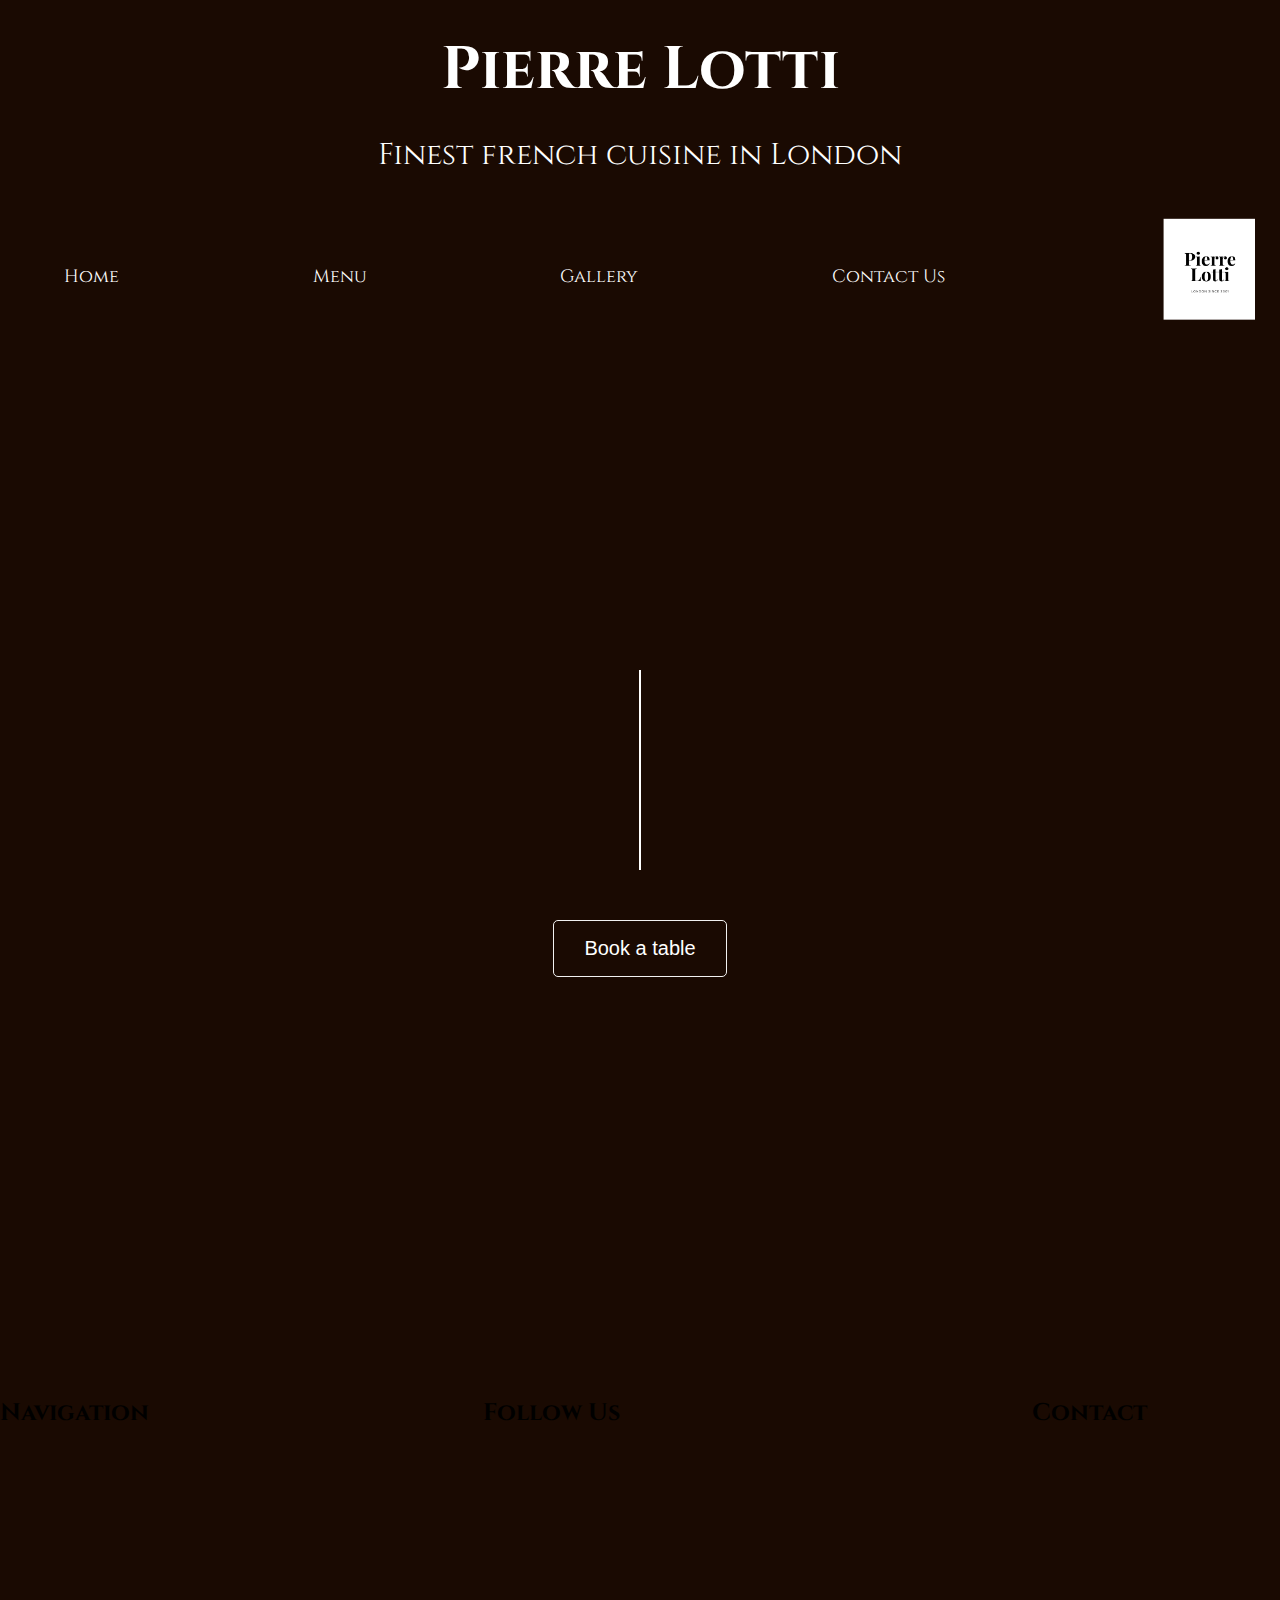
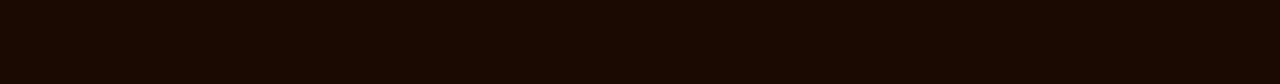
==== index.html @ e6680bbb "day 1 complete" ====
<!DOCTYPE html>
<html lang="en-GB">
  <head>
    <meta charset="utf-8">
    <meta name="viewport" content="width=device-width, initial-scale=1" />
    <title>Pirre Lotti - Finest Frensh Restaurant in London</title>
    <link rel="stylesheet" href="style.css">
    <link rel="preconnect" href="https://fonts.googleapis.com"><link rel="preconnect" href="https://fonts.gstatic.com" crossorigin><link href="https://fonts.googleapis.com/css2?family=Cinzel&family=La+Belle+Aurore&display=swap" rel="stylesheet">
    <style> @import url('https://fonts.googleapis.com/css2?family=Cinzel&family=La+Belle+Aurore&display=swap'); </style>
</head>
  <body>
    <header> 
<div class=title>
      <h1> Pierre Lotti</h1>
      <p> Finest french cuisine in London </p>
      
    </div>
     <nav>
          <ul class="menu-items">
              <li id="home"><a class="selected" href="index.html">Home</a></li>
              <li id="menu"><a href="menu.html">Menu</a></li>
              <li id="gallery"><a href="gallery.html">Gallery</a></li>
              <li id="contact"><a href="contact.html">Contact Us</a></li> 
              <a href="index.html"></a><img id="logo" src="logo/logo.png" alt="Website logo" height="140px" weight="150px"></li>
                 
          </ul>
      </nav>
    </header>
    <main id="main">
    <div class="home">
        <video autoplay muted loop>
          <source src="video/Restaurant.mp4" type="video/mp4" />
        </video>
      </div>
    <div class="home-content">
     <h1>Pierre Lotti West End's Iconic Restaurant</h1>
     <div class="middle-line"></div>
     <form action="contact.html">
     <button class="book" type="submit"> Book a table </button>
    </div>
  </form>
    </main>
    <footer> 
      <div>
        <h2 class="footer__headline">Navigation</h2>
        <ul class="footer__list">
          <li>nav 1</li>
          <li>nav 2</li>
          <li>nav 3</li>
    
        </ul>
      </div>
      <div>
        <h2 class="footer__headline">Follow Us</h2>
        <ul class="footer__list">
          <li>social 1</li>
          <li>social 2</li>
          <li>social 3</li>
        </ul>
      </div>
      <div>
        <h2 class="footer__headline">Contact</h2>
        <ul class="footer__list">
          <li>Adress</li>
          <li>Phone</li>
          <li>Email</li>
          <li>Website</li>
        </ul>
      </div>
    </footer>
  </body>
</html>
---- style.css ----
html {
  font-family: 'Cinzel', serif;
}
.title {

  
  color: white; 
  font-size: 30px;
  line-height: 1;
  text-align: center;
  background-color:rgb(26, 10, 2);; }

body {
  margin: 0;
  background-color:rgb(26, 10, 2) ;
  padding-bottom: 4em; 
}

.home {
  height: 100vh;
  position: absolute;
}
@media(max-width: 500px) {

  video{
    flex-direction:column;  
  }
}
video {
  object-fit: cover;
  position: relative;
  width: 100%;
  height: 100%;
  z-index: auto;
}

.home-content {
  width: 600px;
  margin: 0 auto;
  position: relative;
  top: 150px;
  color: #1a0a02;
  z-index: 3;
}

.home-content h1 {
  
  text-align:justify;
  text-transform: uppercase;
  font-size: 44px;
  line-height: 1.1;
}

.middle-line {
  height: 200px;
  width: 2px;
  background: #fff;
  margin: 40px auto;
}

.home-content button {
  display: block;
  font-size: 20px;
  border: 1px solid #f1f1f1;
  border-radius: 5px;
  background: transparent;
  color: #fff;
  margin: 50px auto 0;
  padding: 16px 30px;
  cursor: pointer;
}

a {
  text-decoration: none;
}

nav {
  
  width: 100%;
}

ul {
  background: #1a0a02;
  list-style: none;
  margin: 0;
  padding-left: 0;
  display: flex;
  justify-content: space-between;
}

li {
  color: rgb(26, 10, 2);
  background: #1a0a02;
  display: grid;
  float: right;
  padding: 4rem;
  position: relative;
  text-decoration: none;
  transition-duration: 0.5s;
}
  
li a {
  color: #fff;
  font-size: large;
}

li a:hover {
  color: black;
  font-size: large;
}

li:hover,
li:focus-within {
  background:white;
  cursor: pointer;

}

li:focus-within a {
  outline: none;
}

ul li:hover > ul,
ul li:focus-within > ul,
ul li ul:hover,
ul li ul:focus {
   visibility: visible;
   opacity: 5;
   display: block;
}

@media(max-width: 500px) {

  footer{
    flex-direction:column;  
  }
}
footer {
  display: flex;
  justify-content: space-around;
  align-self: flex-end;
  margin-top: 550px;
}

.footer__headline {
  font-weight: bold;
  font-family:inherit;
}

.footer__list {
  font-family:inherit;
  list-style: none;
  padding: 0;
  margin: 0;
}
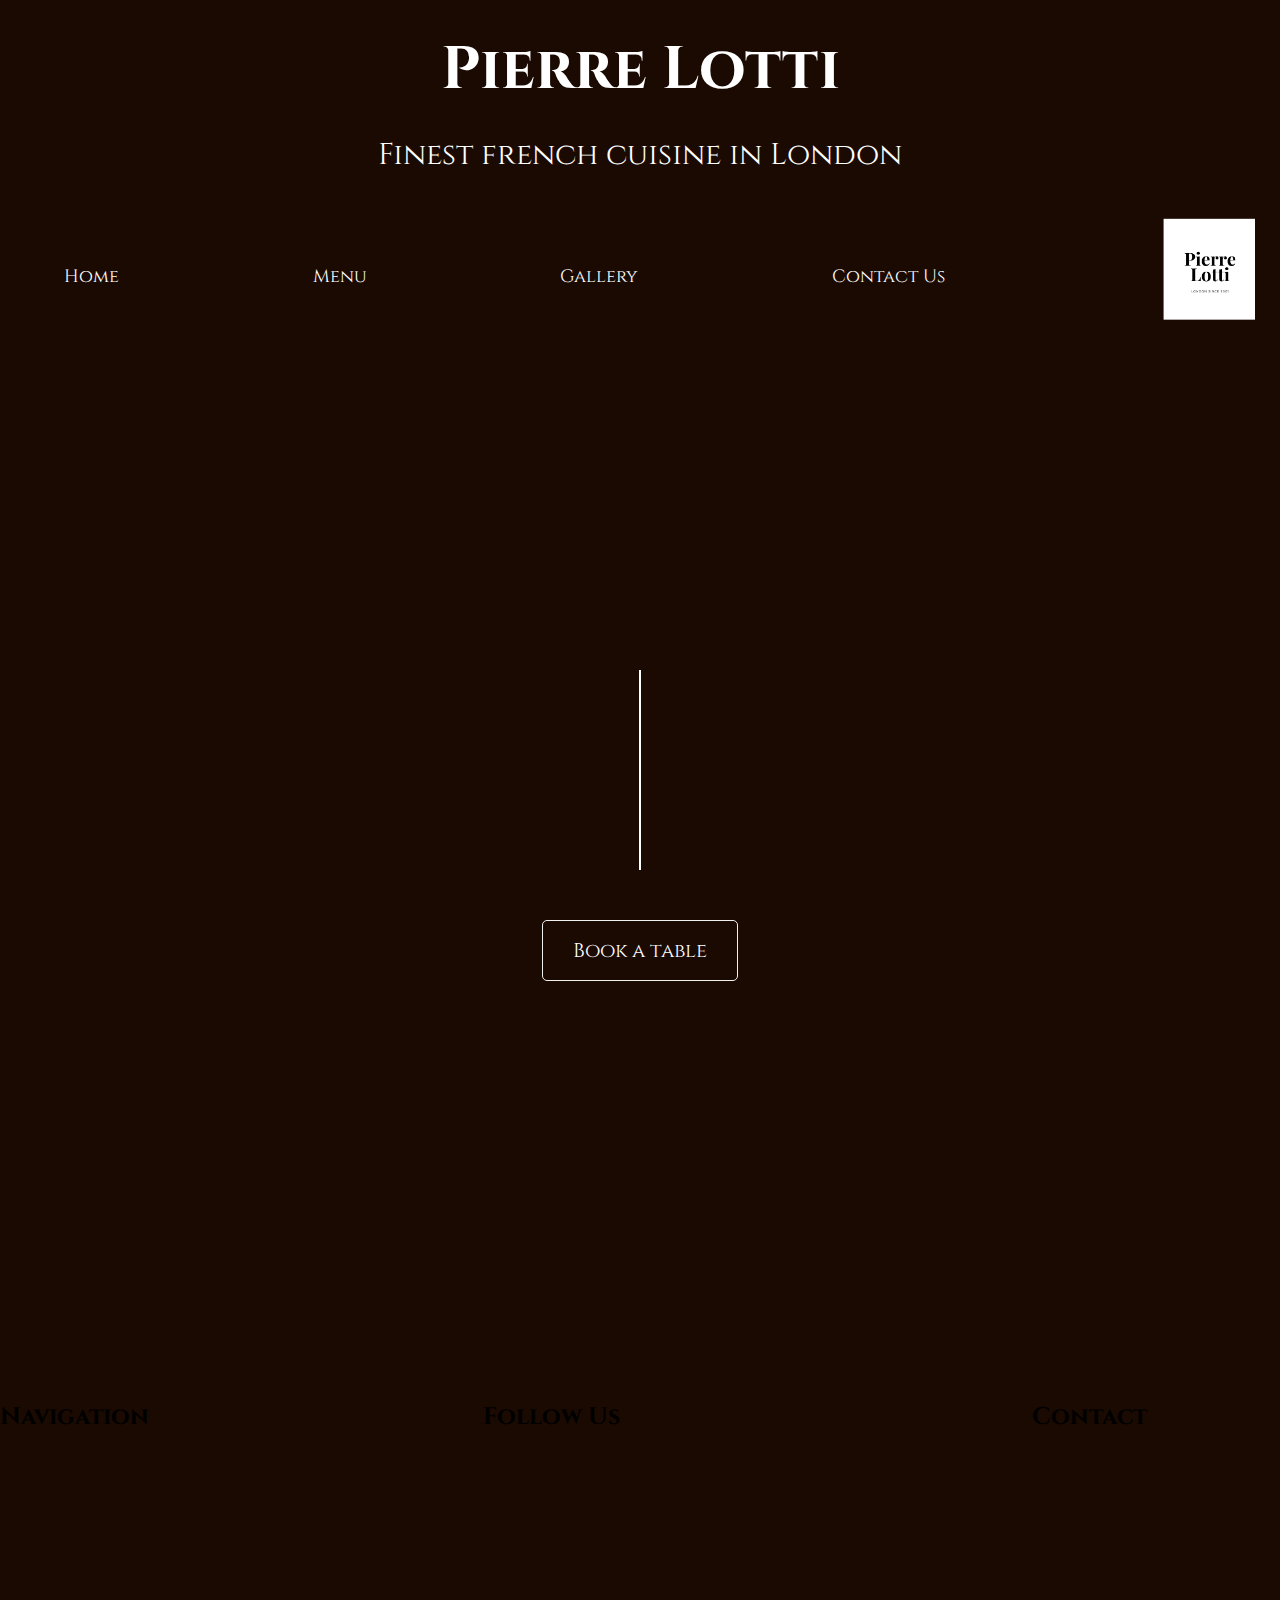
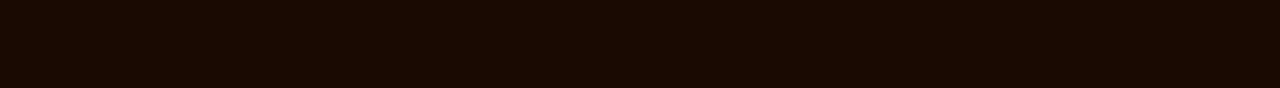
==== commit e3d16f84: "2nd day" ====
--- a/index.html
+++ b/index.html
@@ -25,7 +25,7 @@
                  
           </ul>
       </nav>
-    </header>
+    
     <main id="main">
     <div class="home">
         <video autoplay muted loop>
--- a/style.css
+++ b/style.css
@@ -1,5 +1,6 @@
-html {
+* {
   font-family: 'Cinzel', serif;
+  box-sizing: border-box;
 }
 .title {
 
@@ -10,11 +11,11 @@
   text-align: center;
   background-color:rgb(26, 10, 2);; }
 
-body {
-  margin: 0;
-  background-color:rgb(26, 10, 2) ;
-  padding-bottom: 4em; 
-}
+  body {
+    margin: 0;
+    background-color:rgb(26, 10, 2) ;
+    padding-bottom: 4em; 
+  }
 
 .home {
   height: 100vh;
@@ -92,9 +93,8 @@
   color: rgb(26, 10, 2);
   background: #1a0a02;
   display: grid;
-  float: right;
+  place-items: center;
   padding: 4rem;
-  position: relative;
   text-decoration: none;
   transition-duration: 0.5s;
 }
@@ -129,6 +129,65 @@
    display: block;
 }
 
+.container {
+  width: 60%;
+  margin: 2rem auto; 
+}
+
+.gallery {
+  display: grid;
+  grid-template-columns: repeat(8, 1fr);
+  grid-template-rows: repeat(8, 5vw);
+  grid-gap: 1.5rem; 
+}
+
+.gallery__img {
+  width: 100%;
+  height: 100%;
+  object-fit: cover;
+  display: block; 
+}
+
+.gallery__item--1 {
+  grid-column-start: 1;
+  grid-column-end: 3;
+  grid-row-start: 1;
+  grid-row-end: 3;
+
+  /** Alternative Syntax **/
+  /* grid-column: 1 / span 2;  */
+  /* grid-row: 1 / span 2; */
+}
+
+.gallery__item--2 {
+  grid-column-start: 3;
+  grid-column-end: 5;
+  grid-row-start: 1;
+  grid-row-end: 3;
+
+  /** Alternative Syntax **/
+  /* grid-column: 3 / span 2;  */
+  /* grid-row: 1 / span 2; */
+}
+
+.gallery__item--3 {
+  grid-column-start: 5;
+  grid-column-end: 9;
+  grid-row-start: 1;
+  grid-row-end: 6;
+
+  /** Alternative Syntax **/
+  /* grid-column: 5 / span 4;
+  grid-row: 1 / span 5; */
+}
+
+.gallery__item--4 {
+  grid-column-start: 1;
+  grid-column-end: 5;
+  grid-row-start: 3;
+  grid-row-end: 6;
+ }
+
 @media(max-width: 500px) {
 
   footer{
@@ -152,4 +211,7 @@
   list-style: none;
   padding: 0;
   margin: 0;
-}+}
+
+
+
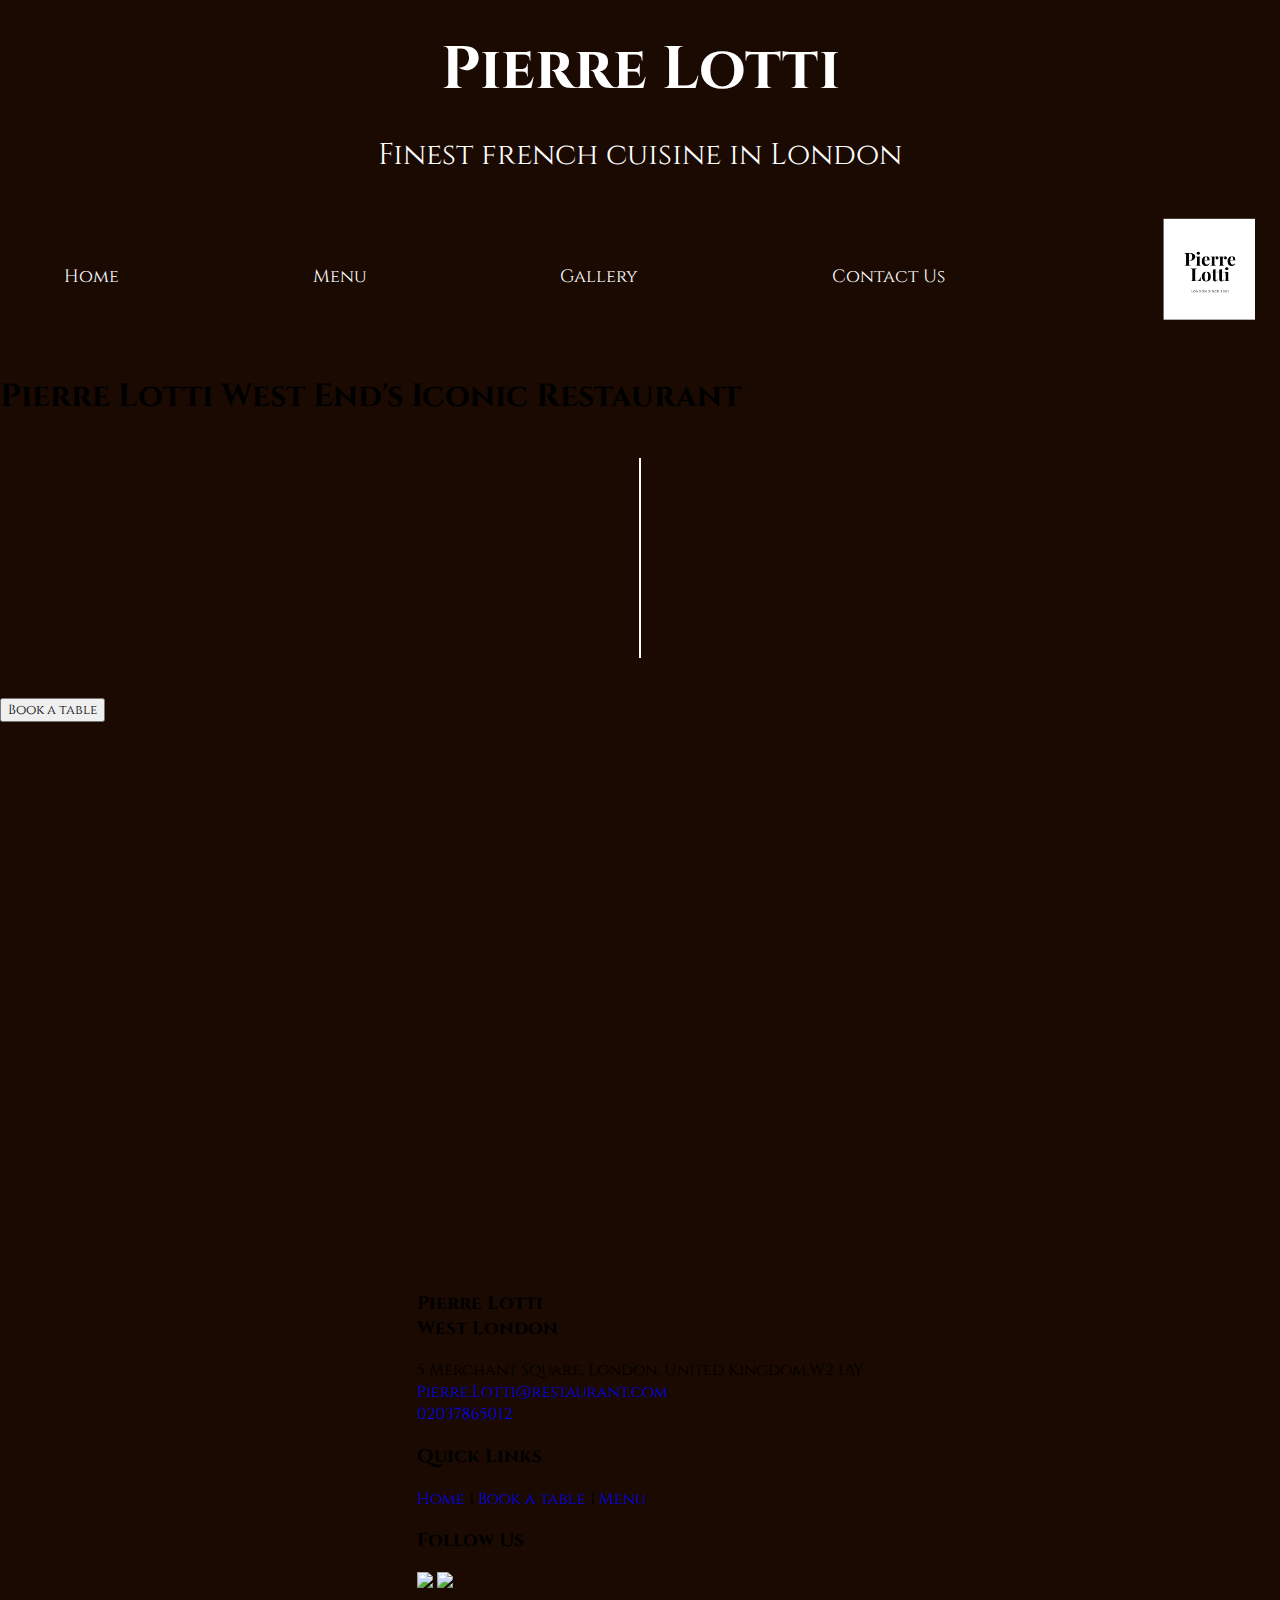
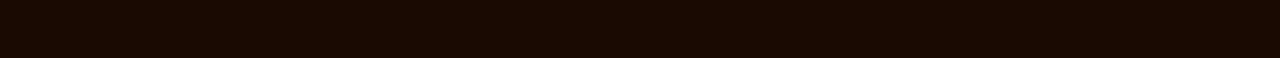
==== commit e2c75990: "Update index.html" ====
--- a/index.html
+++ b/index.html
@@ -2,6 +2,7 @@
 <html lang="en-GB">
   <head>
     <meta charset="utf-8">
+    <meta http-equiv="X-UA-Compatible" content="IE=edge">
     <meta name="viewport" content="width=device-width, initial-scale=1" />
     <title>Pirre Lotti - Finest Frensh Restaurant in London</title>
     <link rel="stylesheet" href="style.css">
@@ -9,7 +10,7 @@
     <style> @import url('https://fonts.googleapis.com/css2?family=Cinzel&family=La+Belle+Aurore&display=swap'); </style>
 </head>
   <body>
-    <header> 
+    <header class="page-header"> 
 <div class=title>
       <h1> Pierre Lotti</h1>
       <p> Finest french cuisine in London </p>
@@ -26,13 +27,13 @@
           </ul>
       </nav>
     
-    <main id="main">
+    <main id="page-content">
     <div class="home">
         <video autoplay muted loop>
           <source src="video/Restaurant.mp4" type="video/mp4" />
         </video>
       </div>
-    <div class="home-content">
+    <div class="info-containter">
      <h1>Pierre Lotti West End's Iconic Restaurant</h1>
      <div class="middle-line"></div>
      <form action="contact.html">
@@ -40,32 +41,36 @@
     </div>
   </form>
     </main>
-    <footer> 
-      <div>
-        <h2 class="footer__headline">Navigation</h2>
-        <ul class="footer__list">
-          <li>nav 1</li>
-          <li>nav 2</li>
-          <li>nav 3</li>
-    
-        </ul>
-      </div>
-      <div>
-        <h2 class="footer__headline">Follow Us</h2>
-        <ul class="footer__list">
-          <li>social 1</li>
-          <li>social 2</li>
-          <li>social 3</li>
-        </ul>
-      </div>
-      <div>
-        <h2 class="footer__headline">Contact</h2>
-        <ul class="footer__list">
-          <li>Adress</li>
-          <li>Phone</li>
-          <li>Email</li>
-          <li>Website</li>
-        </ul>
+    <footer class="page-footer"> 
+      <div class="container-footer">
+        <div class="row text-center">
+          <div class="col-md-3">
+            <h3>Pierre Lotti <br>
+            West London</h3>
+            <p>5 Merchant Square, London, United Kingdom,W2 1AY 
+              <br>
+              <a href="mailto:Pierre.Lotti@restaurant.com">Pierre.Lotti@restaurant.com</a>
+              <br>
+              <a href="tel:02037865012">02037865012</a>
+            </p>
+          </div>
+          <div class="col-md-6.col-md-pull-3"></div>
+          <h3>Quick Links</h3>
+          <p>
+            <a href="index.html">Home</a>
+             I 
+            <a href="contact.html">Book a table</a>
+             I 
+            <a href="menu.html">Menu</a>
+          </p>
+          <h3>Follow Us</h3>
+          <a class="facebook-icon" rel="nofollow" href="https://www.facebook.com" target="_blank">
+            <img width="25px" class="img-responsive" src="logo/facebook.svg">
+          </a>
+          <a class="instagram-icon" rel="nofollow" href="https://www.instagram.com" target="_blank">
+            <img width="25px" class="img-responsive" src="logo/instagram.svg">
+          </a>
+        </div>   
       </div>
     </footer>
   </body>
--- a/style.css
+++ b/style.css
@@ -130,33 +130,29 @@
 }
 
 .container {
-  width: 60%;
-  margin: 2rem auto; 
+  width: 100%;
+  display: grid; 
+  grid-auto-flow: dense;
+  grid-template: "1fr 1fr 1fr 1fr 1fr" 33.33vh
+  "1fr 1fr 1fr 1fr 1fr" 33.33vh
+  "1fr 1fr 1fr 1fr 1fr" 33.33vh;
+  grid-gap: 5px;
 }
 
 .gallery {
-  display: grid;
-  grid-template-columns: repeat(8, 1fr);
-  grid-template-rows: repeat(8, 5vw);
-  grid-gap: 1.5rem; 
-}
+  position: relative;
+}
+  
 
 .gallery__img {
   width: 100%;
   height: 100%;
   object-fit: cover;
-  display: block; 
+  display: block;
 }
 
 .gallery__item--1 {
-  grid-column-start: 1;
-  grid-column-end: 3;
-  grid-row-start: 1;
-  grid-row-end: 3;
-
-  /** Alternative Syntax **/
-  /* grid-column: 1 / span 2;  */
-  /* grid-row: 1 / span 2; */
+  grid-row: span 2;
 }
 
 .gallery__item--2 {
@@ -165,9 +161,7 @@
   grid-row-start: 1;
   grid-row-end: 3;
 
-  /** Alternative Syntax **/
-  /* grid-column: 3 / span 2;  */
-  /* grid-row: 1 / span 2; */
+ 
 }
 
 .gallery__item--3 {
@@ -176,9 +170,7 @@
   grid-row-start: 1;
   grid-row-end: 6;
 
-  /** Alternative Syntax **/
-  /* grid-column: 5 / span 4;
-  grid-row: 1 / span 5; */
+ 
 }
 
 .gallery__item--4 {
@@ -188,6 +180,97 @@
   grid-row-end: 6;
  }
 
+ .contact {
+  
+  position: relative;
+  min-height: 100vh;
+  padding: 50px 100px;
+  display: flex;
+  justify-content: center;
+  align-items: center;
+  color: white;
+  flex-direction: column;
+ }
+ .contact .content h2 {
+
+  font-size: 36px;
+  font-weight: 500;
+ }
+
+ .contact .content p {
+  font-weight: 300;
+ }
+ .container1 {
+  max-width: 1200px;
+  margin: 0 auto;
+  padding: 1.5em;
+  background-color: white;
+}
+
+.menu {
+  font-family: "Inter", sans-serif;
+  font-size: 14px;
+}
+
+.menu-group-heading {
+  margin: 0;
+  padding-bottom: 1em;
+  border-bottom: 2px solid #ccc;
+}
+
+.menu-group {
+  display: grid;
+  grid-template-columns: 1fr;
+  gap: 1.5em;
+  padding: 1.5em 0;
+}
+
+.menu-item {
+  display: flex;
+}
+
+.menu-item-image {
+  width: 80px;
+  height: 80px;
+  flex-shrink: 0;
+  object-fit: cover;
+  margin-right: 1.5em;
+}
+
+.menu-item-text {
+  flex-grow: 1;
+}
+
+.menu-item-heading {
+  display: flex;
+  justify-content: space-between;
+  margin: 0;
+}
+
+.menu-item-name {
+  margin-right: 1.5em;
+}
+
+.menu-item-description {
+  line-height: 1.6;
+}
+
+@media screen and (min-width: 992px) {
+  .menu {
+    font-size: 16px;
+  }
+
+  .menu-group {
+    grid-template-columns: repeat(2, 1fr);
+  }
+
+  .menu-item-image {
+    width: 125px;
+    height: 125px;
+  }
+}
+
+
 @media(max-width: 500px) {
 
   footer{
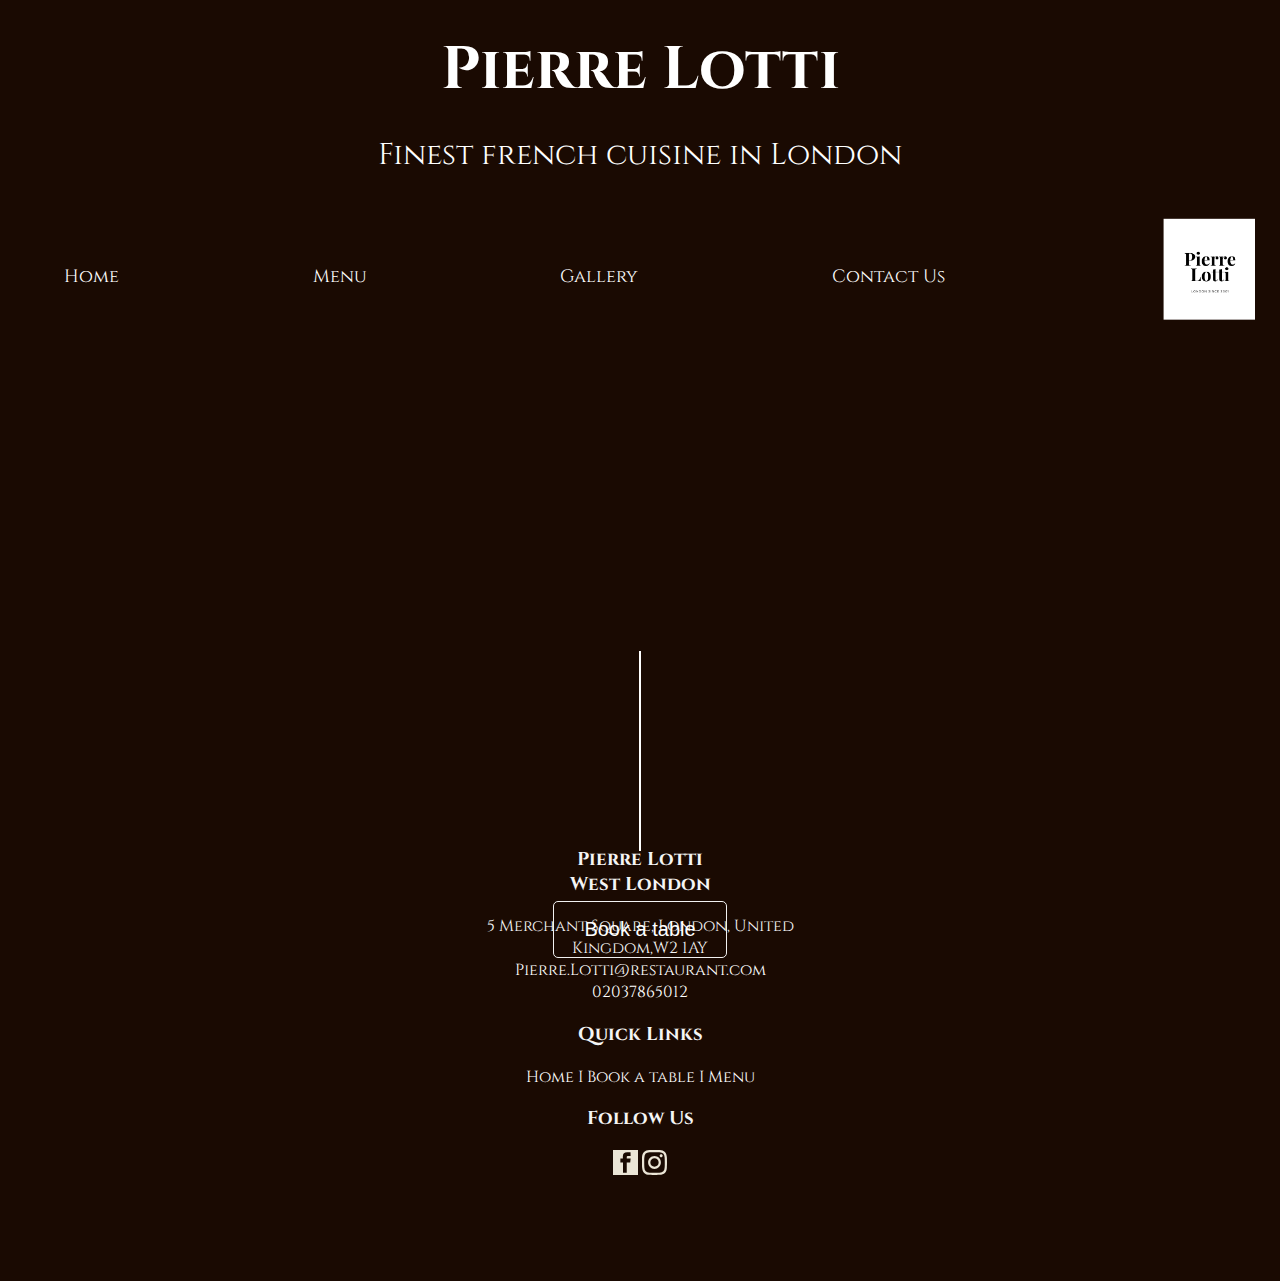
==== commit 46f3df9c: "Update index.html" ====
--- a/index.html
+++ b/index.html
@@ -13,17 +13,15 @@
     <header class="page-header"> 
 <div class=title>
       <h1> Pierre Lotti</h1>
-      <p> Finest french cuisine in London </p>
-      
+      <p> Finest french cuisine in London </p> 
     </div>
      <nav>
-          <ul class="menu-items">
+          <ul class="menu-items">   
               <li id="home"><a class="selected" href="index.html">Home</a></li>
               <li id="menu"><a href="menu.html">Menu</a></li>
               <li id="gallery"><a href="gallery.html">Gallery</a></li>
               <li id="contact"><a href="contact.html">Contact Us</a></li> 
-              <a href="index.html"></a><img id="logo" src="logo/logo.png" alt="Website logo" height="140px" weight="150px"></li>
-                 
+              <a href="index.html"></a><img id="logo" src="logo/logo.png" alt="Website logo" height="140px" weight="150px">     
           </ul>
       </nav>
     
@@ -42,9 +40,8 @@
   </form>
     </main>
     <footer class="page-footer"> 
-      <div class="container-footer">
-        <div class="row text-center">
-          <div class="col-md-3">
+      <div class="split">
+          <div class="left">
             <h3>Pierre Lotti <br>
             West London</h3>
             <p>5 Merchant Square, London, United Kingdom,W2 1AY 
@@ -54,7 +51,7 @@
               <a href="tel:02037865012">02037865012</a>
             </p>
           </div>
-          <div class="col-md-6.col-md-pull-3"></div>
+          <div class="right"></div>
           <h3>Quick Links</h3>
           <p>
             <a href="index.html">Home</a>
@@ -71,7 +68,7 @@
             <img width="25px" class="img-responsive" src="logo/instagram.svg">
           </a>
         </div>   
-      </div>
+      
     </footer>
   </body>
 </html>
--- a/style.css
+++ b/style.css
@@ -1,25 +1,26 @@
-* {
+html, body {
+  margin: 0;
+  height: 100%;
+  background-color:rgb(26, 10, 2) ;
+  padding-bottom: 4em; 
   font-family: 'Cinzel', serif;
   box-sizing: border-box;
 }
+
 .title {
-
-  
   color: white; 
   font-size: 30px;
   line-height: 1;
   text-align: center;
-  background-color:rgb(26, 10, 2);; }
-
-  body {
-    margin: 0;
-    background-color:rgb(26, 10, 2) ;
-    padding-bottom: 4em; 
-  }
+  background-color:rgb(26, 10, 2); 
+}
 
 .home {
   height: 100vh;
   position: absolute;
+}
+.main {
+  
 }
 @media(max-width: 500px) {
 
@@ -32,10 +33,11 @@
   position: relative;
   width: 100%;
   height: 100%;
-  z-index: auto;
-}
-
-.home-content {
+  
+}
+
+.info-containter {
+  min-height: 100%;
   width: 600px;
   margin: 0 auto;
   position: relative;
@@ -44,7 +46,7 @@
   z-index: 3;
 }
 
-.home-content h1 {
+.page-content h1 {
   
   text-align:justify;
   text-transform: uppercase;
@@ -59,7 +61,7 @@
   margin: 40px auto;
 }
 
-.home-content button {
+button {
   display: block;
   font-size: 20px;
   border: 1px solid #f1f1f1;
@@ -73,8 +75,19 @@
 
 a {
   text-decoration: none;
-}
-
+  display: inline-block;
+  margin: 0;
+  cursor: pointer;
+  color:white;
+}
+a:after {
+  transition: all 400ms ease-in-out;
+  color:white
+}
+
+a:hover {
+  color: yellow;
+}
 nav {
   
   width: 100%;
@@ -146,7 +159,7 @@
 
 .gallery__img {
   width: 100%;
-  height: 100%;
+  height: 60%;
   object-fit: cover;
   display: block;
 }
@@ -179,15 +192,15 @@
   grid-row-start: 3;
   grid-row-end: 6;
  }
-
- .contact {
-  
+ h2 {
+  text-align: center;
+ }
+ .contact,.containter {
   position: relative;
   min-height: 100vh;
   padding: 50px 100px;
   display: flex;
-  justify-content: center;
-  align-items: center;
+  text-align: left;
   color: white;
   flex-direction: column;
  }
@@ -255,7 +268,7 @@
   line-height: 1.6;
 }
 
-@media screen and (min-width: 992px) {
+@media screen and (min-width: 992px)
   .menu {
     font-size: 16px;
   }
@@ -268,33 +281,54 @@
     width: 125px;
     height: 125px;
   }
-}
-
-
-@media(max-width: 500px) {
-
-  footer{
-    flex-direction:column;  
-  }
-}
-footer {
-  display: flex;
-  justify-content: space-around;
-  align-self: flex-end;
-  margin-top: 550px;
-}
-
-.footer__headline {
-  font-weight: bold;
-  font-family:inherit;
-}
-
-.footer__list {
-  font-family:inherit;
-  list-style: none;
-  padding: 0;
-  margin: 0;
-}
-
-
-
+
+  footer {
+    color: whitesmoke;
+    width: 400px;
+    margin-left: auto;
+    margin-right: auto;
+    padding: 20px;
+    display: flex;
+    justify-content: space-around;
+    text-align: center;
+  }
+
+.col-md-3 {
+ 
+}
+ 
+.col-md-6.col-md-pull-3 {
+ 
+}
+ 
+ 
+.container-footer {
+  margin: 0px auto 0;
+
+width: 960px;
+
+font-size: 12px;
+
+color: #ddd;
+
+padding-top: 20px;
+
+position: relative;
+
+float:bottom;
+}
+
+.page-footer h3 {
+   
+}
+#submit, .inputBox {
+display: block;
+font-size: 20px;
+border: 1px solid #f1f1f1;
+border-radius: 5px;
+background: transparent;
+color: #fff;
+margin: 5px auto 0;
+padding: 16px 30px;
+cursor: pointer;
+}
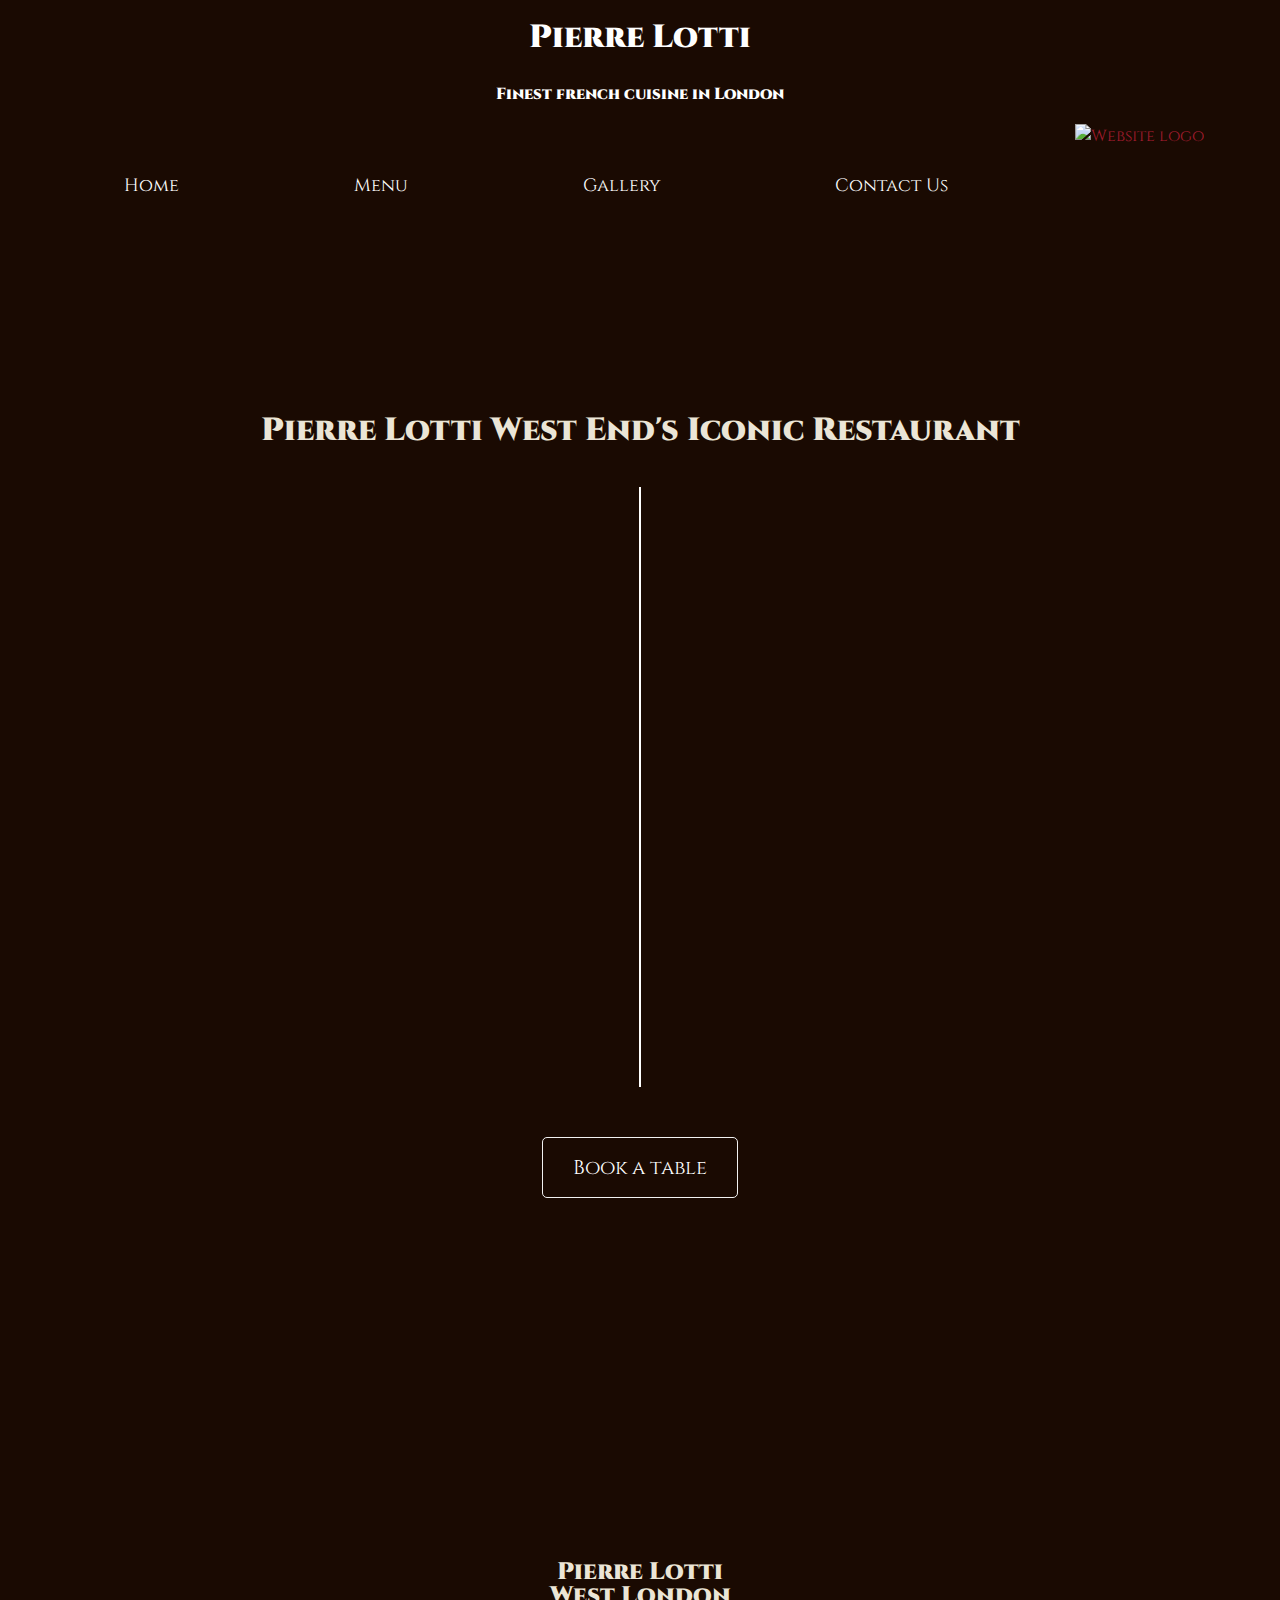
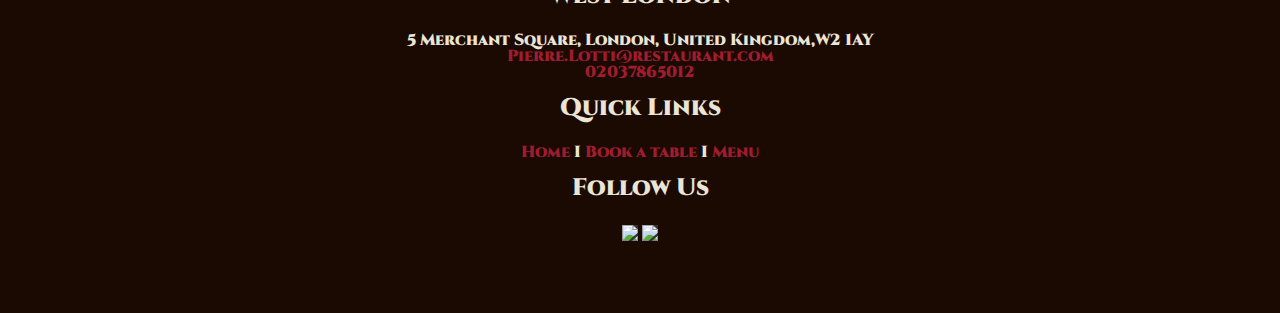
==== commit 1fa77776: "Update index.html" ====
--- a/index.html
+++ b/index.html
@@ -21,10 +21,9 @@
               <li id="menu"><a href="menu.html">Menu</a></li>
               <li id="gallery"><a href="gallery.html">Gallery</a></li>
               <li id="contact"><a href="contact.html">Contact Us</a></li> 
-              <a href="index.html"></a><img id="logo" src="logo/logo.png" alt="Website logo" height="140px" weight="150px">     
+              <a href="index.html"><img id="logo" src="icons/logo.png" alt="Website logo" height="140px" weight="150px"></a></li>   
           </ul>
       </nav>
-    
     <main id="page-content">
     <div class="home">
         <video autoplay muted loop>
@@ -37,11 +36,12 @@
      <form action="contact.html">
      <button class="book" type="submit"> Book a table </button>
     </div>
+  
   </form>
     </main>
-    <footer class="page-footer"> 
-      <div class="split">
-          <div class="left">
+    <footer class="page-footer-index"> 
+      <div class="containter-footer-index">
+          <div class="col-1">
             <h3>Pierre Lotti <br>
             West London</h3>
             <p>5 Merchant Square, London, United Kingdom,W2 1AY 
@@ -51,7 +51,7 @@
               <a href="tel:02037865012">02037865012</a>
             </p>
           </div>
-          <div class="right"></div>
+          <div class="col-2"></div>
           <h3>Quick Links</h3>
           <p>
             <a href="index.html">Home</a>
@@ -62,13 +62,15 @@
           </p>
           <h3>Follow Us</h3>
           <a class="facebook-icon" rel="nofollow" href="https://www.facebook.com" target="_blank">
-            <img width="25px" class="img-responsive" src="logo/facebook.svg">
+            <img width="25px" class="img-responsive" src="icons/facebook.svg">
           </a>
           <a class="instagram-icon" rel="nofollow" href="https://www.instagram.com" target="_blank">
-            <img width="25px" class="img-responsive" src="logo/instagram.svg">
+            <img width="25px" class="img-responsive" src="icons/instagram.svg">
           </a>
-        </div>   
-      
+        </div>    
     </footer>
+    </body>
+  </html>
   </body>
 </html>
+
--- a/style.css
+++ b/style.css
@@ -1,69 +1,99 @@
-html, body {
-  margin: 0;
-  height: 100%;
-  background-color:rgb(26, 10, 2) ;
-  padding-bottom: 4em; 
+*,
+*::before,
+*::after
+ {
+   
   font-family: 'Cinzel', serif;
   box-sizing: border-box;
-}
-
+  
+}
+
+body {
+  font-weight: 400;
+  font size: 1.3125em;
+  line-height: 1.6;
+  background-color:rgb(26, 10, 2) ;
+}
+
+body, 
+h1, 
+h2,
+h3,
+p {
+  margin: 0;
+  margin-inline:auto;
+  width: min(90%, 70.5rem);
+  
+}
+
+h1, 
+h2,
+h3,
+p {
+ font-weight:900;
+ line-height:1;
+ margin-bottom: 1em;
+}
 .title {
-  color: white; 
-  font-size: 30px;
-  line-height: 1;
+  color: white;
   text-align: center;
-  background-color:rgb(26, 10, 2); 
-}
-
+  font-size: 400;
+  margin-top: 22px;
+  margin-bottom: 22px;
+}
+
+  
+  
 .home {
   height: 100vh;
+  width: min(100%, 80rem);
   position: absolute;
-}
-.main {
-  
-}
-@media(max-width: 500px) {
-
-  video{
-    flex-direction:column;  
-  }
-}
+  padding-bottom: 4em;
+  align-items: left;
+}
+
 video {
-  object-fit: cover;
-  position: relative;
-  width: 100%;
-  height: 100%;
+  height: 100vh;
+  object-fit:cover;
+  position:relative;
+  display: block;
+  margin: 0 auto;
+  width: min(100%, 70.5rem);
+
   
 }
 
 .info-containter {
-  min-height: 100%;
-  width: 600px;
+  width: min(100%, 70.5rem);
   margin: 0 auto;
   position: relative;
-  top: 150px;
-  color: #1a0a02;
-  z-index: 3;
+  top: 10.375rem;
+  color: #ebe5d6;
+  z-index: auto;
+  text-align: center;
+  display: block;
 }
 
 .page-content h1 {
   
   text-align:justify;
   text-transform: uppercase;
-  font-size: 44px;
+  font-size: 2.75rem;
   line-height: 1.1;
+  display: block;
 }
 
 .middle-line {
-  height: 200px;
-  width: 2px;
+  height: 600px;
+  width: 0.125rem;
   background: #fff;
-  margin: 40px auto;
+  margin: 2.5rem auto;
+  display: block;
 }
 
 button {
   display: block;
-  font-size: 20px;
+  font-size: 1.25rem;
   border: 1px solid #f1f1f1;
   border-radius: 5px;
   background: transparent;
@@ -78,38 +108,52 @@
   display: inline-block;
   margin: 0;
   cursor: pointer;
-  color:white;
+  color:#a01c2e;
 }
 a:after {
   transition: all 400ms ease-in-out;
-  color:white
+  color:grey
 }
 
 a:hover {
-  color: yellow;
-}
-nav {
-  
+  color: grey;
+}
+
+.iframe-container {
+  position: relative;
+  overflow: hidden;
   width: 100%;
-}
-
-ul {
+  padding-top: 56.25%;
+}
+  .responsive-iframe {
+    position: absolute;
+    top: 0;
+    left: 1;
+    bottom: 0;
+    right: 0;
+    width: 50%;
+    height: 30%;
+  }
+
+.menu-items {
+  display: flex;
+  flex-wrap:wrap;
   background: #1a0a02;
   list-style: none;
   margin: 0;
-  padding-left: 0;
-  display: flex;
-  justify-content: space-between;
+  padding:0;
+  gap:1rem; 
+  justify-content:left;
 }
 
 li {
   color: rgb(26, 10, 2);
   background: #1a0a02;
-  display: grid;
   place-items: center;
-  padding: 4rem;
+  padding: 3rem;
   text-decoration: none;
   transition-duration: 0.5s;
+  flex-grow: 1;
 }
   
 li a {
@@ -143,24 +187,26 @@
 }
 
 .container {
-  width: 100%;
+  /*width: 100%;*/
   display: grid; 
-  grid-auto-flow: dense;
-  grid-template: "1fr 1fr 1fr 1fr 1fr" 33.33vh
-  "1fr 1fr 1fr 1fr 1fr" 33.33vh
-  "1fr 1fr 1fr 1fr 1fr" 33.33vh;
-  grid-gap: 5px;
+  /*grid-auto-flow: dense;*/
+  grid-template-columns: repeat(4, 1 fr);
+  gap:1.5rem;
+  padding-block: 2rem;
+  width: min(95%, 70rem);
+  margin-inline: auto;
 }
 
 .gallery {
-  position: relative;
+  
+  /*position: relative;*/
 }
   
 
 .gallery__img {
   width: 100%;
   height: 60%;
-  object-fit: cover;
+  /*object-fit: cover;*/
   display: block;
 }
 
@@ -195,24 +241,7 @@
  h2 {
   text-align: center;
  }
- .contact,.containter {
-  position: relative;
-  min-height: 100vh;
-  padding: 50px 100px;
-  display: flex;
-  text-align: left;
-  color: white;
-  flex-direction: column;
- }
- .contact .content h2 {
-
-  font-size: 36px;
-  font-weight: 500;
- }
-
- .contact .content p {
-  font-weight: 300;
- }
+ 
  .container1 {
   max-width: 1200px;
   margin: 0 auto;
@@ -221,7 +250,7 @@
 }
 
 .menu {
-  font-family: "Inter", sans-serif;
+
   font-size: 14px;
 }
 
@@ -258,6 +287,7 @@
   display: flex;
   justify-content: space-between;
   margin: 0;
+  flex-wrap:wrap;
 }
 
 .menu-item-name {
@@ -267,11 +297,6 @@
 .menu-item-description {
   line-height: 1.6;
 }
-
-@media screen and (min-width: 992px)
-  .menu {
-    font-size: 16px;
-  }
 
   .menu-group {
     grid-template-columns: repeat(2, 1fr);
@@ -281,28 +306,130 @@
     width: 125px;
     height: 125px;
   }
-
-  footer {
-    color: whitesmoke;
-    width: 400px;
-    margin-left: auto;
-    margin-right: auto;
+  /* contact information styling*/
+  
+/* contact form styling*/
+
+ .row input, select, textarea,
+ {
+    width: 100%;
+    padding: 12px;
+    border: 1 px solid #ccc;
+    border-radius: 4px;
+    box-sizing: border-box;
+    resize: vertical;
+  }
+
+  .row label {
+    padding: 12px 12px 12px 0;
+    display:inline-block;
+  }
+
+  .container-contactForm, {
+    border-radius: 5px;
     padding: 20px;
+   
+  }
+
+  .col-25,  {
+    float: left;
+    width: 20%;
+    margin-top: 6px;
+  }
+  .col-75,  {
+    float: left;
+    width:75%;
+    margin-top: 6px;
+  }
+
+  .row:after {
+    content: "";
+    display: table;
+    clear: both;
+  }
+
+  .row button {
+    display: block;
+    font-size: 1.25rem;
+    border: 1px solid #f1f1f1;
+    border-radius: 5px;
+    background: transparent;
+    color: #fff;
+    margin: 50px auto 0;
+    padding: 16px 30px;
+    cursor: pointer;
+  }
+ .container-contactInfo,{
+    position: relative;
+    min-height: 100vh;
+    padding: 50px 100px;
     display: flex;
-    justify-content: space-around;
+    flex-wrap: wrap;
+    text-align: left;
+    color: #fff;
+    flex-direction: column;
+   } 
+   
+   .content {
+    color:  #fff;
+   }
+   .contact .content h2 {
+  
+    font-size: 36px;
+    font-weight: 500;
+    color: white;
+   }
+  
+   .contact .content p {
+    font-weight: 300;
+   }
+
+   .page-footer {
+    color:  #a01c2e;
+    display: flex;
+    flex-direction: column;
+    flex-wrap:wrap;
+    padding:3rem 0;
+    background-color: #ebe5d6;
     text-align: center;
-  }
-
-.col-md-3 {
- 
-}
- 
-.col-md-6.col-md-pull-3 {
- 
-}
- 
- 
-.container-footer {
+    
+
+  }
+  .page-footer-index {
+
+    color:  #ebe5d6;
+    display: flex;
+    flex-direction: column;
+    flex-wrap:wrap;
+    padding:3rem 0;
+    text-align: center;
+    margin-top: 200px;
+    position: relative;
+
+  }
+  .page-footer h3, {
+    color:#1a0a02;
+    font-size:x-large; 
+  }
+
+  .page-footer-index h3 {
+
+    font-size: x-large;
+    color:a01c2e;
+  }
+  .img-responsive {
+    
+    background-color: #333333;
+  }
+  /*.page-footer img-responsive{
+    display: flex;
+    flex-direction: inherit;
+    padding:3rem 0;
+    color: red;
+  }*/
+
+  /*.container-footer {
+  
   margin: 0px auto 0;
 
 width: 960px;
@@ -316,12 +443,17 @@
 position: relative;
 
 float:bottom;
-}
-
-.page-footer h3 {
-   
-}
-#submit, .inputBox {
+
+}*/
+
+.containter-footer-index{
+  margin-top: 280px;
+  position: relative;
+  
+}
+
+#submit, 
+{
 display: block;
 font-size: 20px;
 border: 1px solid #f1f1f1;
@@ -332,3 +464,24 @@
 padding: 16px 30px;
 cursor: pointer;
 }
+
+@media (min-width: 992px) {
+
+
+  .menu, iframe {
+    font-size: 16px;
+  }
+}
+  @media screen and (max-width:600px) {
+
+    body {
+      flex-direction:column;  
+    }
+  }
+
+  @media screen and (max-width:600px) {
+    .col-25,.col-75, input[type=submit]{
+      width: 100%;
+      margin-top: 0;
+    }
+  }
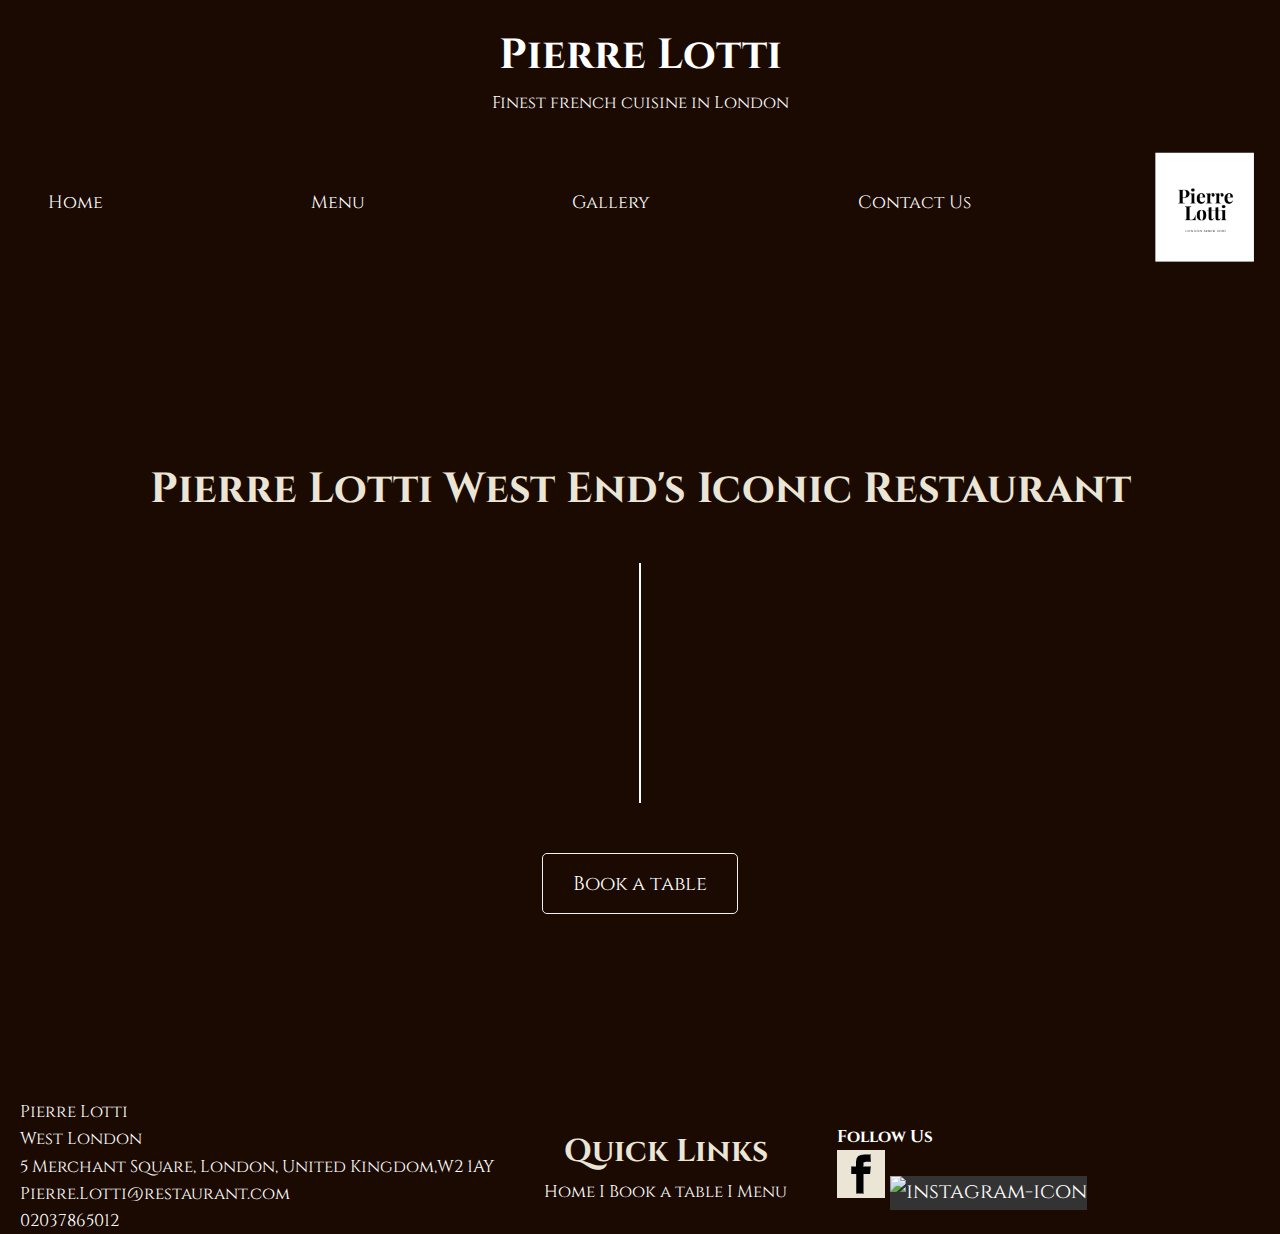
==== commit de9e896f: "Update index.html" ====
--- a/index.html
+++ b/index.html
@@ -1,6 +1,7 @@
 <!DOCTYPE html>
 <html lang="en-GB">
   <head>
+    <meta name="description" content="Portfolio Website Demo Stela Lyutskanova">
     <meta charset="utf-8">
     <meta http-equiv="X-UA-Compatible" content="IE=edge">
     <meta name="viewport" content="width=device-width, initial-scale=1" />
@@ -11,17 +12,17 @@
 </head>
   <body>
     <header class="page-header"> 
-<div class=title>
-      <h1> Pierre Lotti</h1>
-      <p> Finest french cuisine in London </p> 
-    </div>
+  <div class=title>
+    <h1> Pierre Lotti</h1>
+    <p> Finest french cuisine in London </p>     
+  </div>
      <nav>
           <ul class="menu-items">   
               <li id="home"><a class="selected" href="index.html">Home</a></li>
               <li id="menu"><a href="menu.html">Menu</a></li>
               <li id="gallery"><a href="gallery.html">Gallery</a></li>
               <li id="contact"><a href="contact.html">Contact Us</a></li> 
-              <a href="index.html"><img id="logo" src="icons/logo.png" alt="Website logo" height="140px" weight="150px"></a></li>   
+              <a href="index.html"><img id="logo" src="icons/logo.png" alt="Website logo" height="140px" width="150px"></a>
           </ul>
       </nav>
     <main id="page-content">
@@ -42,8 +43,8 @@
     <footer class="page-footer-index"> 
       <div class="containter-footer-index">
           <div class="col-1">
-            <h3>Pierre Lotti <br>
-            West London</h3>
+          <p>Pierre Lotti</p>
+           <p>West London </p>
             <p>5 Merchant Square, London, United Kingdom,W2 1AY 
               <br>
               <a href="mailto:Pierre.Lotti@restaurant.com">Pierre.Lotti@restaurant.com</a>
@@ -51,8 +52,8 @@
               <a href="tel:02037865012">02037865012</a>
             </p>
           </div>
-          <div class="col-2"></div>
-          <h3>Quick Links</h3>
+          <div class="col-2">
+          <h2>Quick Links</h2>
           <p>
             <a href="index.html">Home</a>
              I 
@@ -60,17 +61,20 @@
              I 
             <a href="menu.html">Menu</a>
           </p>
+        </div>
+        <div class="col-3">
           <h3>Follow Us</h3>
           <a class="facebook-icon" rel="nofollow" href="https://www.facebook.com" target="_blank">
-            <img width="25px" class="img-responsive" src="icons/facebook.svg">
+            <img alt="facebook-icon" width="48px" height="48px"  class="img-responsive" src="icons/facebook_maskable_icon_x48.jpg">
           </a>
           <a class="instagram-icon" rel="nofollow" href="https://www.instagram.com" target="_blank">
-            <img width="25px" class="img-responsive" src="icons/instagram.svg">
+            <img alt="instagram-icon" width="48px" height="48px" class="img-responsive" src="icons/instagram_maskable_icon_x48.jpg">
           </a>
+        </div>
         </div>    
     </footer>
     </body>
   </html>
-  </body>
-</html>
 
+
+
--- a/style.css
+++ b/style.css
@@ -1,16 +1,16 @@
+/* || General styles */
+
 *,
 *::before,
 *::after
  {
-   
   font-family: 'Cinzel', serif;
-  box-sizing: border-box;
-  
+  box-sizing: border-box; 
 }
 
 body {
-  font-weight: 400;
-  font size: 1.3125em;
+
+  font-size: 1.3125em;
   line-height: 1.6;
   background-color:rgb(26, 10, 2) ;
 }
@@ -21,19 +21,12 @@
 h3,
 p {
   margin: 0;
-  margin-inline:auto;
-  width: min(90%, 70.5rem);
-  
-}
-
-h1, 
-h2,
-h3,
-p {
- font-weight:900;
- line-height:1;
- margin-bottom: 1em;
-}
+  margin-inline:auto; 
+}
+
+
+/* index html styling … */
+
 .title {
   color: white;
   text-align: center;
@@ -43,28 +36,26 @@
 }
 
   
-  
 .home {
-  height: 100vh;
-  width: min(100%, 80rem);
+  min-height: 100%;
+  min-width:100%;
   position: absolute;
   padding-bottom: 4em;
-  align-items: left;
 }
 
 video {
-  height: 100vh;
+  width:100%;
+  min-height: 100%;
   object-fit:cover;
   position:relative;
   display: block;
   margin: 0 auto;
-  width: min(100%, 70.5rem);
-
-  
+
 }
 
 .info-containter {
-  width: min(100%, 70.5rem);
+  min-height: min(100%, 70.5rem);
+  min-width:100%;
   margin: 0 auto;
   position: relative;
   top: 10.375rem;
@@ -84,7 +75,7 @@
 }
 
 .middle-line {
-  height: 600px;
+  min-height: 15rem;
   width: 0.125rem;
   background: #fff;
   margin: 2.5rem auto;
@@ -103,6 +94,8 @@
   cursor: pointer;
 }
 
+/* links styling */
+
 a {
   text-decoration: none;
   display: inline-block;
@@ -134,6 +127,7 @@
     width: 50%;
     height: 30%;
   }
+/* || Header and Main Navigation */
 
 .menu-items {
   display: flex;
@@ -146,6 +140,7 @@
   justify-content:left;
 }
 
+
 li {
   color: rgb(26, 10, 2);
   background: #1a0a02;
@@ -185,6 +180,7 @@
    opacity: 5;
    display: block;
 }
+ /* || Gallery page styling */
 
 .container {
   /*width: 100%;*/
@@ -197,12 +193,6 @@
   margin-inline: auto;
 }
 
-.gallery {
-  
-  /*position: relative;*/
-}
-  
-
 .gallery__img {
   width: 100%;
   height: 60%;
@@ -228,8 +218,6 @@
   grid-column-end: 9;
   grid-row-start: 1;
   grid-row-end: 6;
-
- 
 }
 
 .gallery__item--4 {
@@ -238,6 +226,8 @@
   grid-row-start: 3;
   grid-row-end: 6;
  }
+
+/* || Menu Page styling */
  h2 {
   text-align: center;
  }
@@ -310,8 +300,7 @@
   
 /* contact form styling*/
 
- .row input, select, textarea,
- {
+ .row input, select, textarea {
     width: 100%;
     padding: 12px;
     border: 1 px solid #ccc;
@@ -325,18 +314,18 @@
     display:inline-block;
   }
 
-  .container-contactForm, {
+  .container-contactForm {
     border-radius: 5px;
     padding: 20px;
    
   }
 
-  .col-25,  {
+  .col-25 {
     float: left;
     width: 20%;
     margin-top: 6px;
   }
-  .col-75,  {
+  .col-75 {
     float: left;
     width:75%;
     margin-top: 6px;
@@ -359,7 +348,7 @@
     padding: 16px 30px;
     cursor: pointer;
   }
- .container-contactInfo,{
+ .container-contactInfo {
     position: relative;
     min-height: 100vh;
     padding: 50px 100px;
@@ -383,6 +372,7 @@
    .contact .content p {
     font-weight: 300;
    }
+/* || Page Footer styling */
 
    .page-footer {
     color:  #a01c2e;
@@ -392,68 +382,49 @@
     padding:3rem 0;
     background-color: #ebe5d6;
     text-align: center;
-    
-
-  }
+  }
+
+  .page-footer h3, p {
+    color:#1a0a02;
+    font-size:large; 
+  }
+
   .page-footer-index {
-
-    color:  #ebe5d6;
+    color:  #ebe5d6; 
+    padding:3rem 0;
+    position: relative;
+  }
+  .containter-footer-index{
+    position:absolute;
+    top: 350px;
+    left:20px;
+    right: 10px; 
     display: flex;
-    flex-direction: column;
     flex-wrap:wrap;
-    padding:3rem 0;
-    text-align: center;
-    margin-top: 200px;
-    position: relative;
-
-  }
-  .page-footer h3, {
-    color:#1a0a02;
-    font-size:x-large; 
-  }
-
-  .page-footer-index h3 {
-
-    font-size: x-large;
-    color:a01c2e;
+    align-items:center;
+    text-align: left;
+    gap: 50px;
+  }
+
+  .page-footer-index h3,p {
+
+    color:#fff;
+    font-size: 17px;
+  }
+  .page-footer-index a {
+    color:white;
+  }
+
+  .page-footer-index a:hover {
+    color:#333333;
   }
   .img-responsive {
     
     background-color: #333333;
   }
-  /*.page-footer img-responsive{
-    display: flex;
-    flex-direction: inherit;
-    padding:3rem 0;
-    color: red;
-  }*/
-
-  /*.container-footer {
-  
-  margin: 0px auto 0;
-
-width: 960px;
-
-font-size: 12px;
-
-color: #ddd;
-
-padding-top: 20px;
-
-position: relative;
-
-float:bottom;
-
-}*/
-
-.containter-footer-index{
-  margin-top: 280px;
-  position: relative;
-  
-}
-
-#submit, 
-{
+ 
+
+#submit {
 display: block;
 font-size: 20px;
 border: 1px solid #f1f1f1;
@@ -465,16 +436,17 @@
 cursor: pointer;
 }
 
+/* || Media Quieries */
+
 @media (min-width: 992px) {
 
-
-  .menu, iframe {
+  .menu, iframe{
     font-size: 16px;
   }
 }
   @media screen and (max-width:600px) {
 
-    body {
+    body,  {
       flex-direction:column;  
     }
   }
@@ -485,3 +457,22 @@
       margin-top: 0;
     }
   }
+ @media screen and (max-width:800px) {
+  
+  .middle-line {
+   
+   display:none;
+  }
+}
+
+@media screen and (max-width:600px) {
+
+  .info-containter h1 {
+    font-size: small; 
+  }
+}
+@media screen and (max-width: 700px) {
+  .container1 {
+   flex-direction: row;    
+  }
+}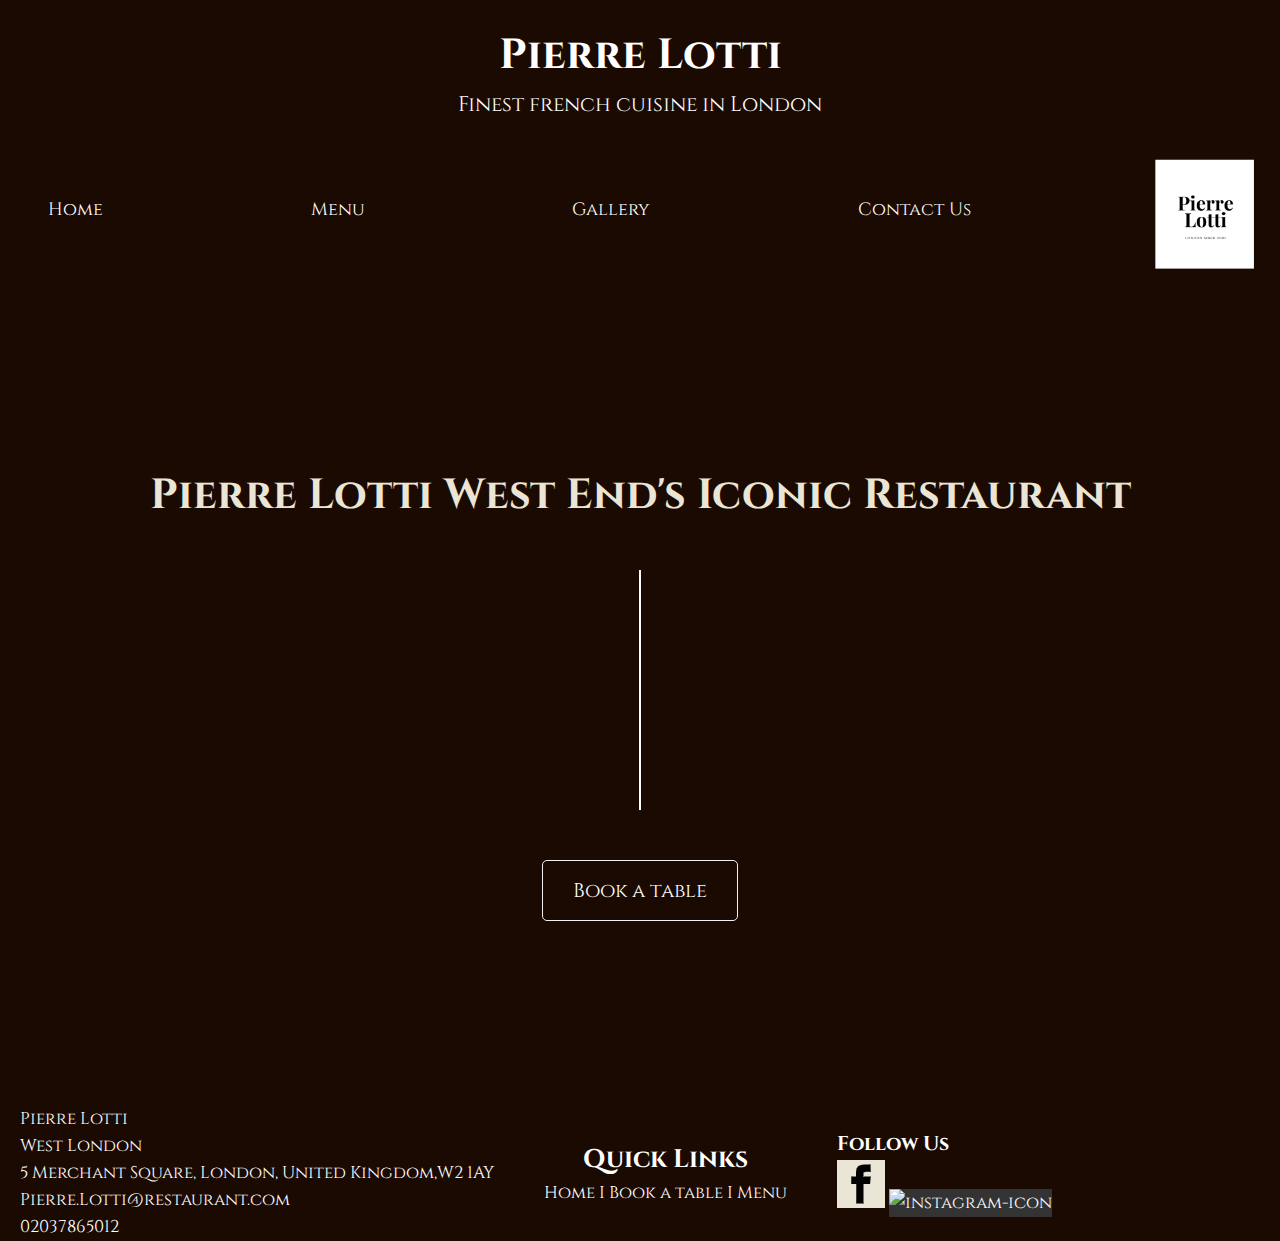
==== commit 0bcce232: "Update index.html" ====
--- a/index.html
+++ b/index.html
@@ -28,7 +28,7 @@
     <main id="page-content">
     <div class="home">
         <video autoplay muted loop>
-          <source src="video/Restaurant.mp4" type="video/mp4" />
+          <source src="video/Restaurant.mp4" type="video/mp4"/>
         </video>
       </div>
     <div class="info-containter">
@@ -36,8 +36,7 @@
      <div class="middle-line"></div>
      <form action="contact.html">
      <button class="book" type="submit"> Book a table </button>
-    </div>
-  
+     </div>
   </form>
     </main>
     <footer class="page-footer-index"> 
@@ -78,3 +77,6 @@
 
 
 
+
+
+
--- a/style.css
+++ b/style.css
@@ -375,7 +375,7 @@
 /* || Page Footer styling */
 
    .page-footer {
-    color:  #a01c2e;
+    color:#a01c2e;
     display: flex;
     flex-direction: column;
     flex-wrap:wrap;
@@ -384,11 +384,7 @@
     text-align: center;
   }
 
-  .page-footer h3, p {
-    color:#1a0a02;
-    font-size:large; 
-  }
-
+ 
   .page-footer-index {
     color:  #ebe5d6; 
     padding:3rem 0;
@@ -406,7 +402,7 @@
     gap: 50px;
   }
 
-  .page-footer-index h3,p {
+  .page-footer-index {
 
     color:#fff;
     font-size: 17px;
@@ -446,7 +442,7 @@
 }
   @media screen and (max-width:600px) {
 
-    body,  {
+    body{
       flex-direction:column;  
     }
   }
@@ -473,6 +469,8 @@
 }
 @media screen and (max-width: 700px) {
   .container1 {
-   flex-direction: row;    
-  }
-}+      width: 100%;
+      margin-top: 0;
+      flex-direction: column; 
+    }   
+  }
